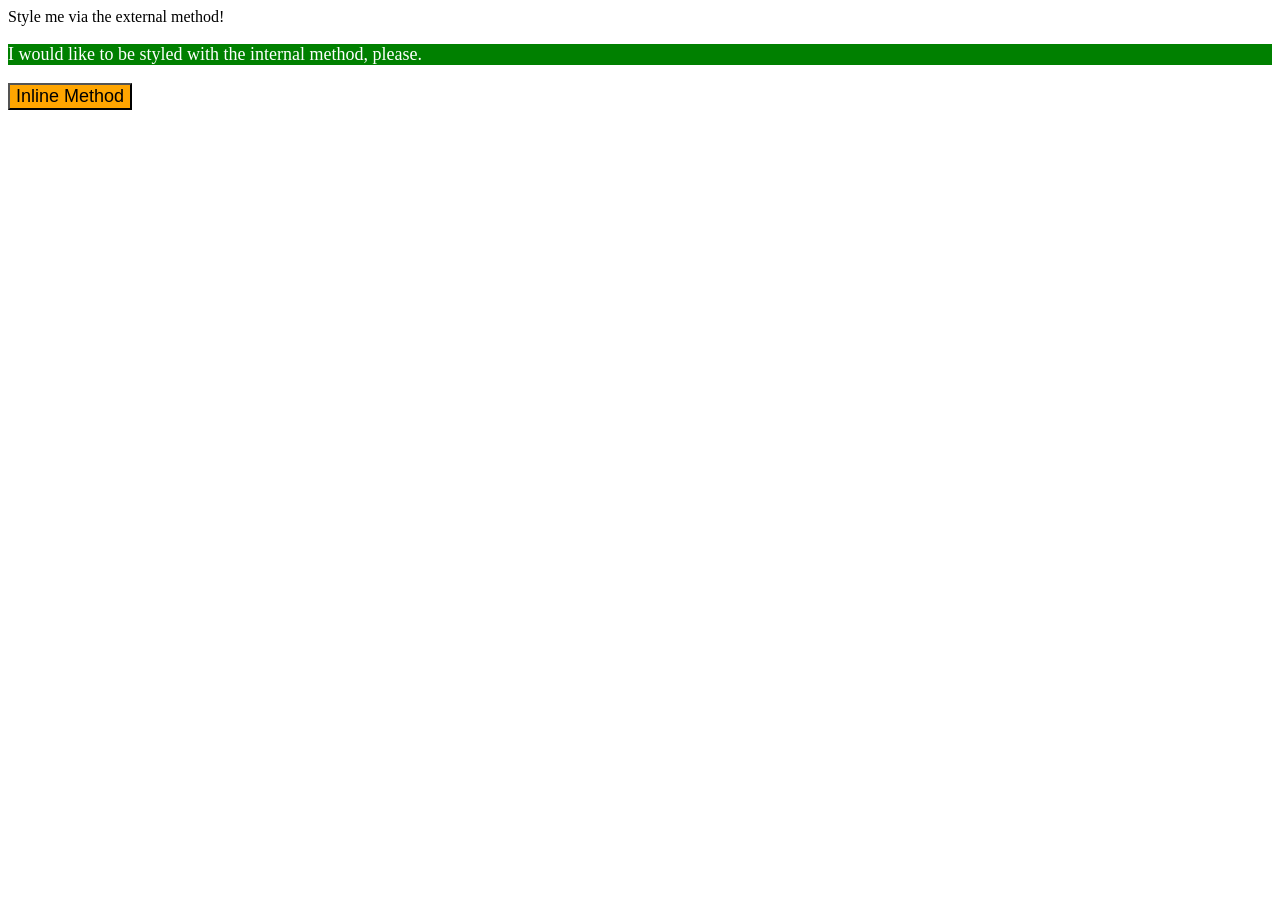
==== foundations/intro-to-css/01-css-methods/index.html @ 1cc430aa "Exercise one of css styles" ====
<!DOCTYPE html>
<html lang="en">
  <head>
    <meta charset="UTF-8">
    <meta http-equiv="X-UA-Compatible" content="IE=edge">
    <meta name="viewport" content="width=device-width, initial-scale=1.0">
    <title>Methods for Adding CSS</title>
    <link rel="stylesheet" href="style.css">

    <style>
      p{
        background-color: green;
        color: white;
        font-size: 18px;
      }
      
    </style>
  </head>
  <body>
    <div>Style me via the external method!</div>
    <p>I would like to be styled with the internal method, please.</p>
    <button style="background-color: orange; font-size: 18px;">Inline Method</button>
  </body>
</html>
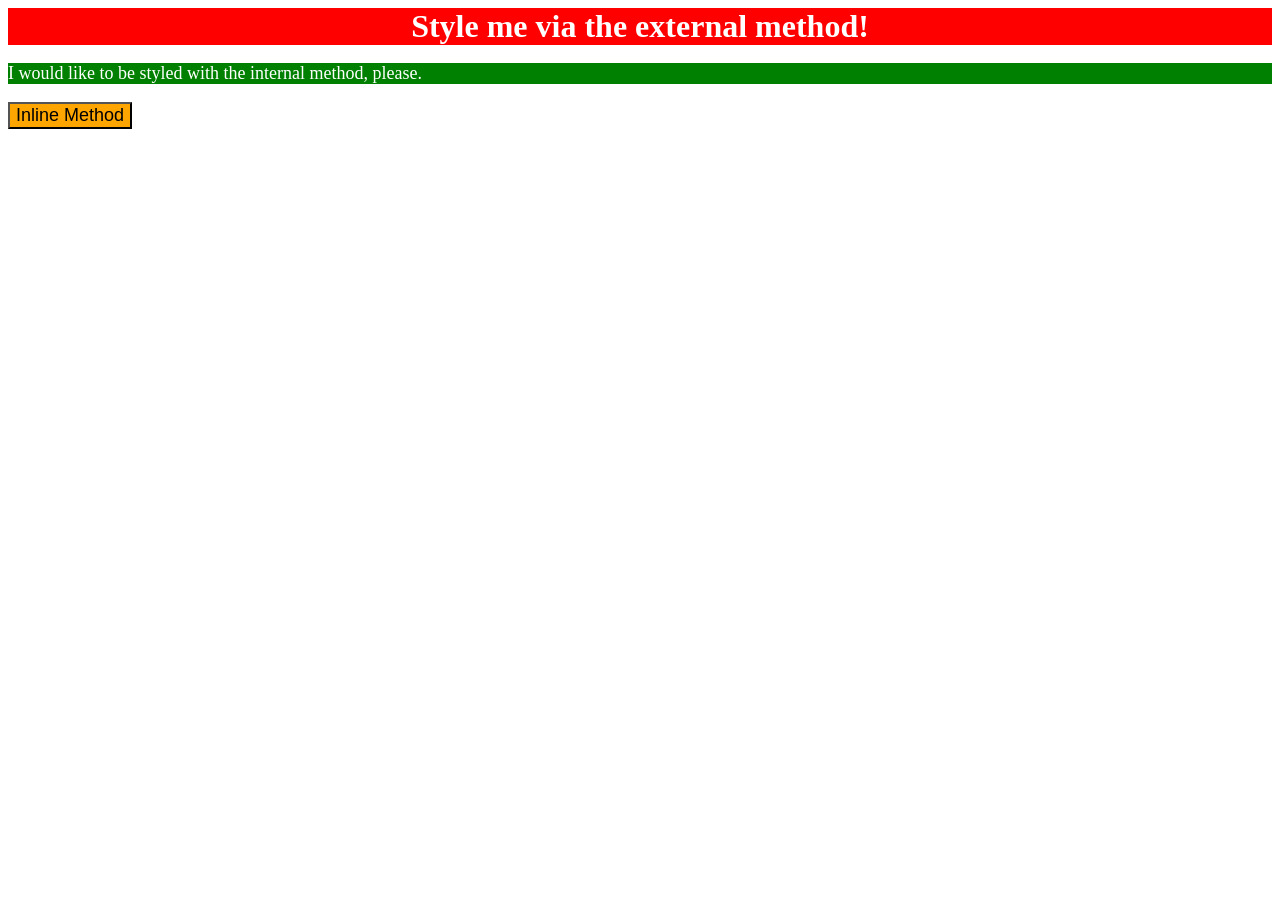
==== commit 6cd03a4b: "Added new lines" ====
--- a/foundations/intro-to-css/01-css-methods/index.html
+++ b/foundations/intro-to-css/01-css-methods/index.html
@@ -21,4 +21,4 @@
     <p>I would like to be styled with the internal method, please.</p>
     <button style="background-color: orange; font-size: 18px;">Inline Method</button>
   </body>
-</html>+</html>
--- a/foundations/intro-to-css/01-css-methods/style.css
+++ b/foundations/intro-to-css/01-css-methods/style.css
@@ -0,0 +1,7 @@
+div {
+    background-color: red;
+    color: white;
+    font-size: 32px;
+    text-align: center;
+    font-weight: bold;
+}
